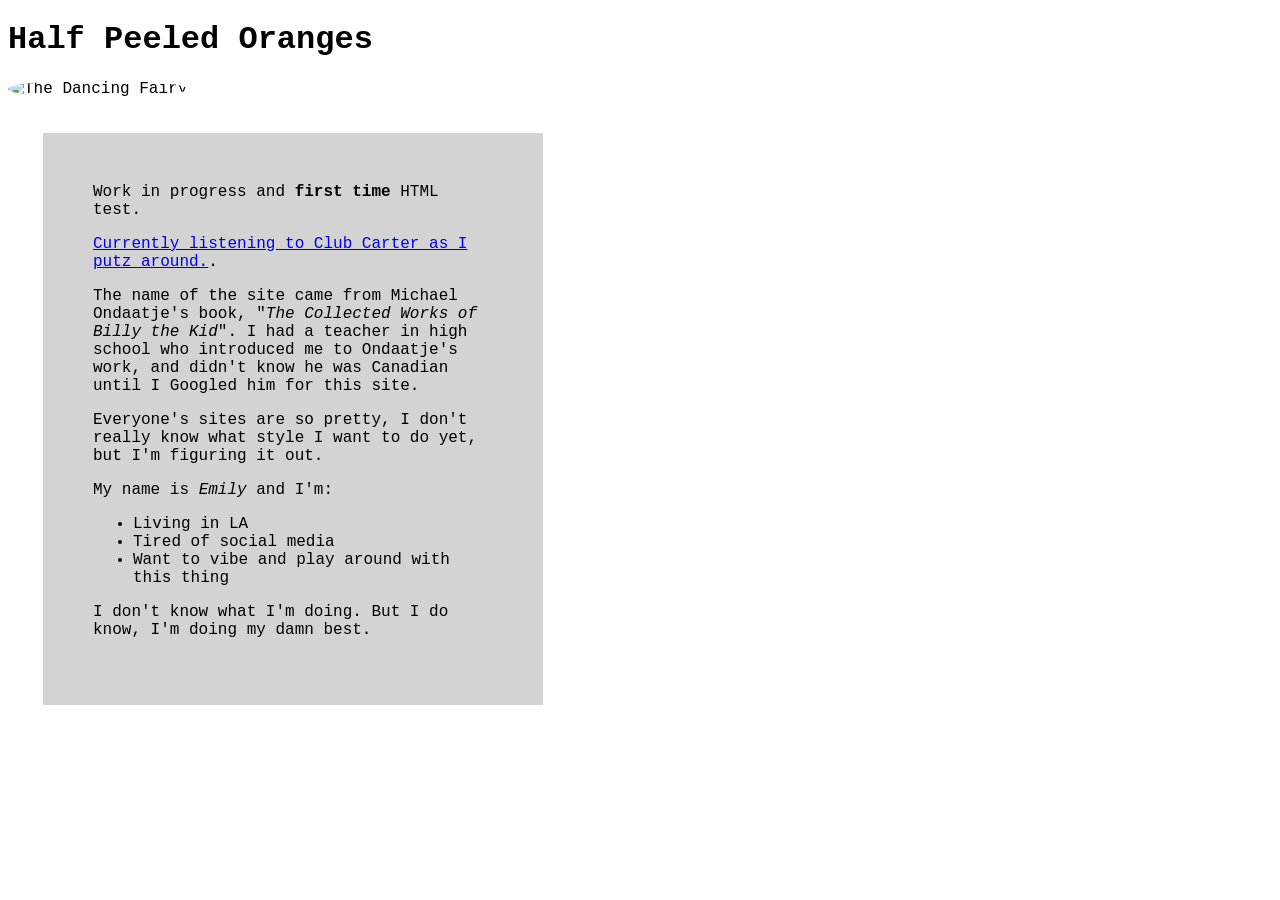
==== public/index.html @ fbb53bb4 "Add initial HTML structure for the site" ====
<!DOCTYPE html>
<html>
  <head>
    <meta charset="UTF-8">
    <meta name="viewport" content="width=device-width, initial-scale=1.0">
    <title>The web site of halfpeeledoranges</title>
    <link href="/style.css" rel="stylesheet" type="text/css" media="all">
    <style>

    img{
      border-radius: 50%
    }
div{
  background-color: lightgrey;
  width: 400px;
  border: 15px solid white;
  padding: 50px;
  margin: 20px;
}
</style>
  </head>
  <body>
    <h1>Half Peeled Oranges</h1>
    <img src="/thedancingfairies.jpg" alt="The Dancing Fairy" width="300" height="300">

  

    <div> Work in progress and <strong>first time</strong> HTML test. 
    
    <p> <a href="https://www.youtube.com/watch?v=nb8J-ChiJ0U"> Currently listening to Club Carter as I putz around.</a>.<p>

    <p>The name of the site came from Michael Ondaatje's book, "<em>The Collected Works of Billy the Kid</em>". I had a teacher in high school who introduced me to Ondaatje's work, and didn't know he was Canadian until I Googled him for this site.</p>

    <p>Everyone's sites are so pretty, I don't really know what style I want to do yet, but I'm figuring it out.</p>

    <p>My name is <em>Emily</em> and I'm:</p>

    <ul>
      <li>Living in LA</li>
      <li>Tired of social media</li>
      <li>Want to vibe and play around with this thing</li>
    </ul>

    <p>I don't know what I'm doing. But I do know, I'm doing my damn best.</div>
  </body>
</html>
---- style.css ----
body {
  background-image: url("flowersandstructures.jpg");
  background-repeat: repeat-x;
  background-position: right top;
  color: black;
  font-family: Courier;
}
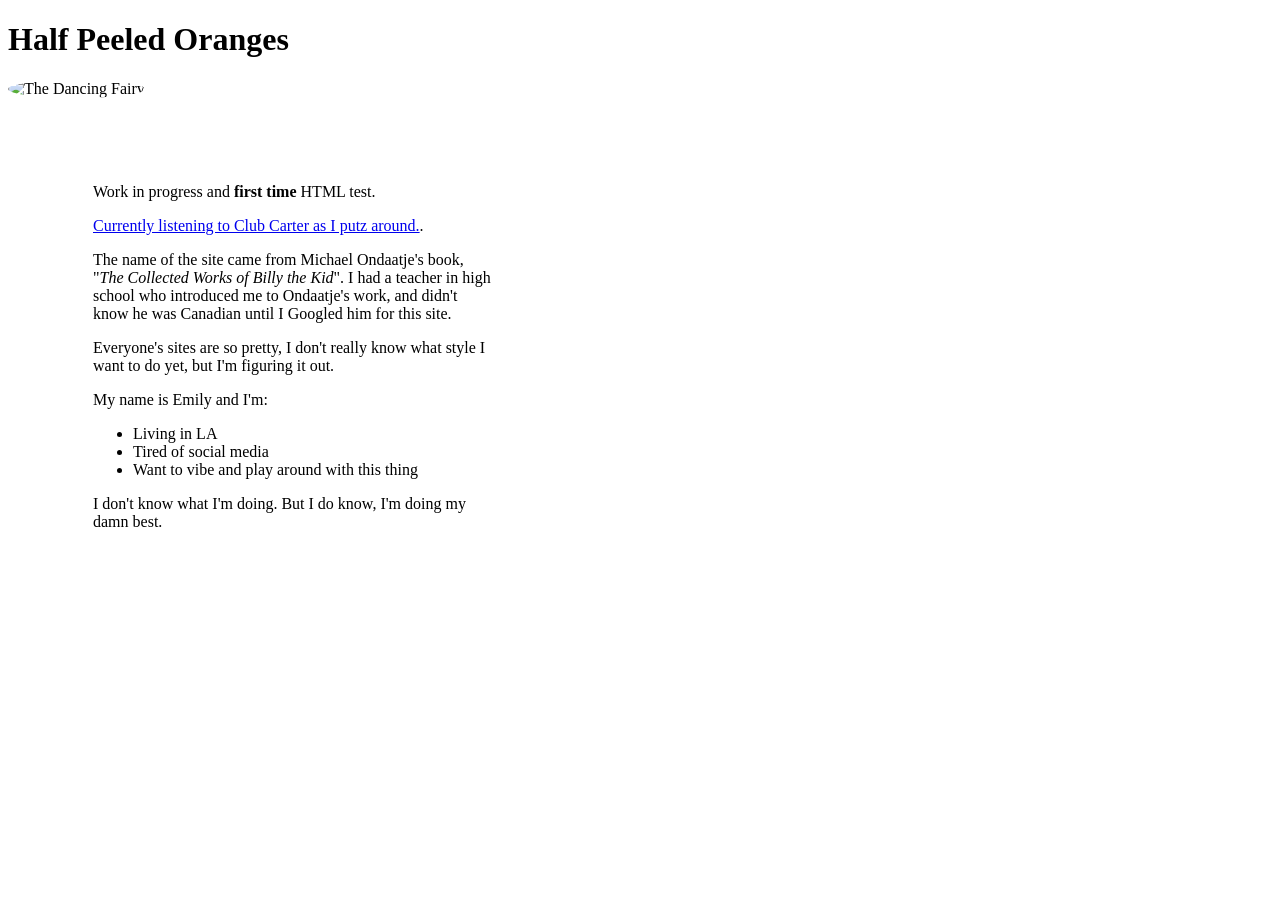
==== commit 58f68b3e: "git add ." ====
--- a/public/index.html
+++ b/public/index.html
@@ -11,9 +11,9 @@
       border-radius: 50%
     }
 div{
-  background-color: lightgrey;
+  background-color: rgb(247, 209, 160) solid;
   width: 400px;
-  border: 15px solid white;
+  border: 15px rgb(255, 255, 255) solid;
   padding: 50px;
   margin: 20px;
 }
@@ -23,7 +23,6 @@
     <h1>Half Peeled Oranges</h1>
     <img src="/thedancingfairies.jpg" alt="The Dancing Fairy" width="300" height="300">
 
-  
 
     <div> Work in progress and <strong>first time</strong> HTML test. 
     
@@ -33,7 +32,7 @@
 
     <p>Everyone's sites are so pretty, I don't really know what style I want to do yet, but I'm figuring it out.</p>
 
-    <p>My name is <em>Emily</em> and I'm:</p>
+    <p>My name is Emily and I'm:</p>
 
     <ul>
       <li>Living in LA</li>
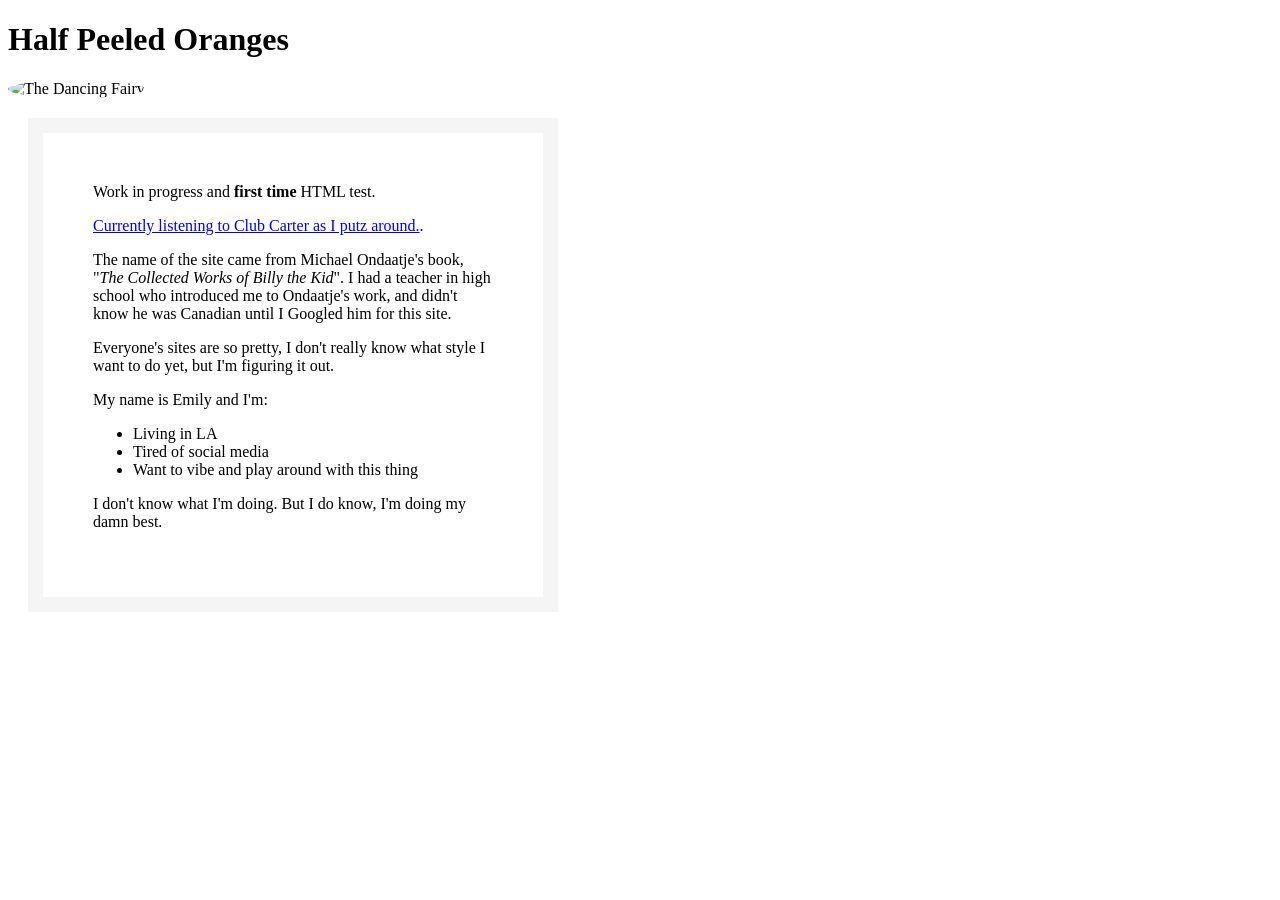
==== commit b29059cb: "git add ." ====
--- a/public/index.html
+++ b/public/index.html
@@ -11,9 +11,9 @@
       border-radius: 50%
     }
 div{
-  background-color: rgb(247, 209, 160) solid;
+  background-color: solid lightgoldenrodyellow;
   width: 400px;
-  border: 15px rgb(255, 255, 255) solid;
+  border: 15px solid whitesmoke;
   padding: 50px;
   margin: 20px;
 }
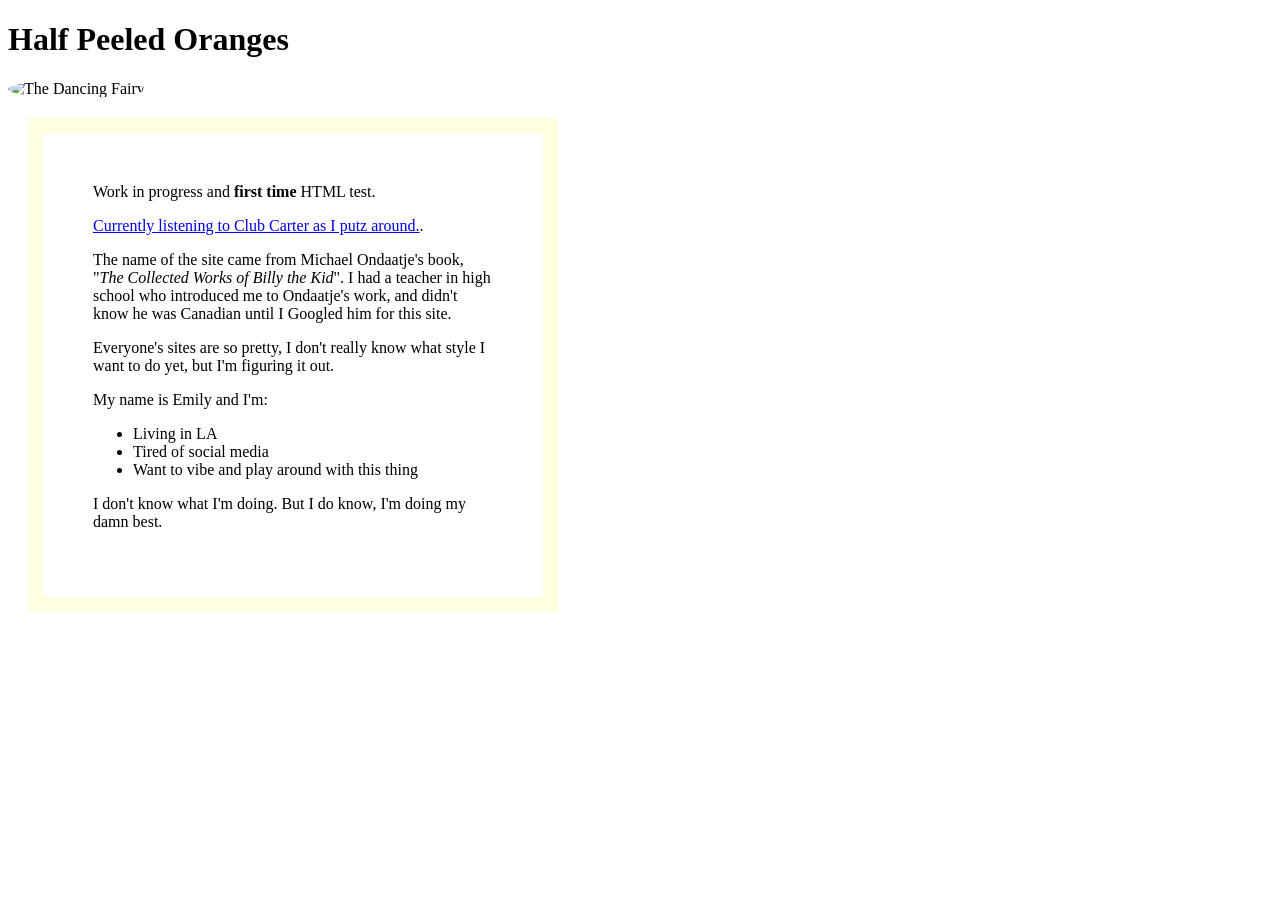
==== commit 335f6630: "git add ." ====
--- a/public/index.html
+++ b/public/index.html
@@ -11,9 +11,9 @@
       border-radius: 50%
     }
 div{
-  background-color: solid lightgoldenrodyellow;
+  background-color: solid white;
   width: 400px;
-  border: 15px solid whitesmoke;
+  border: 15px solid lightyellow;
   padding: 50px;
   margin: 20px;
 }
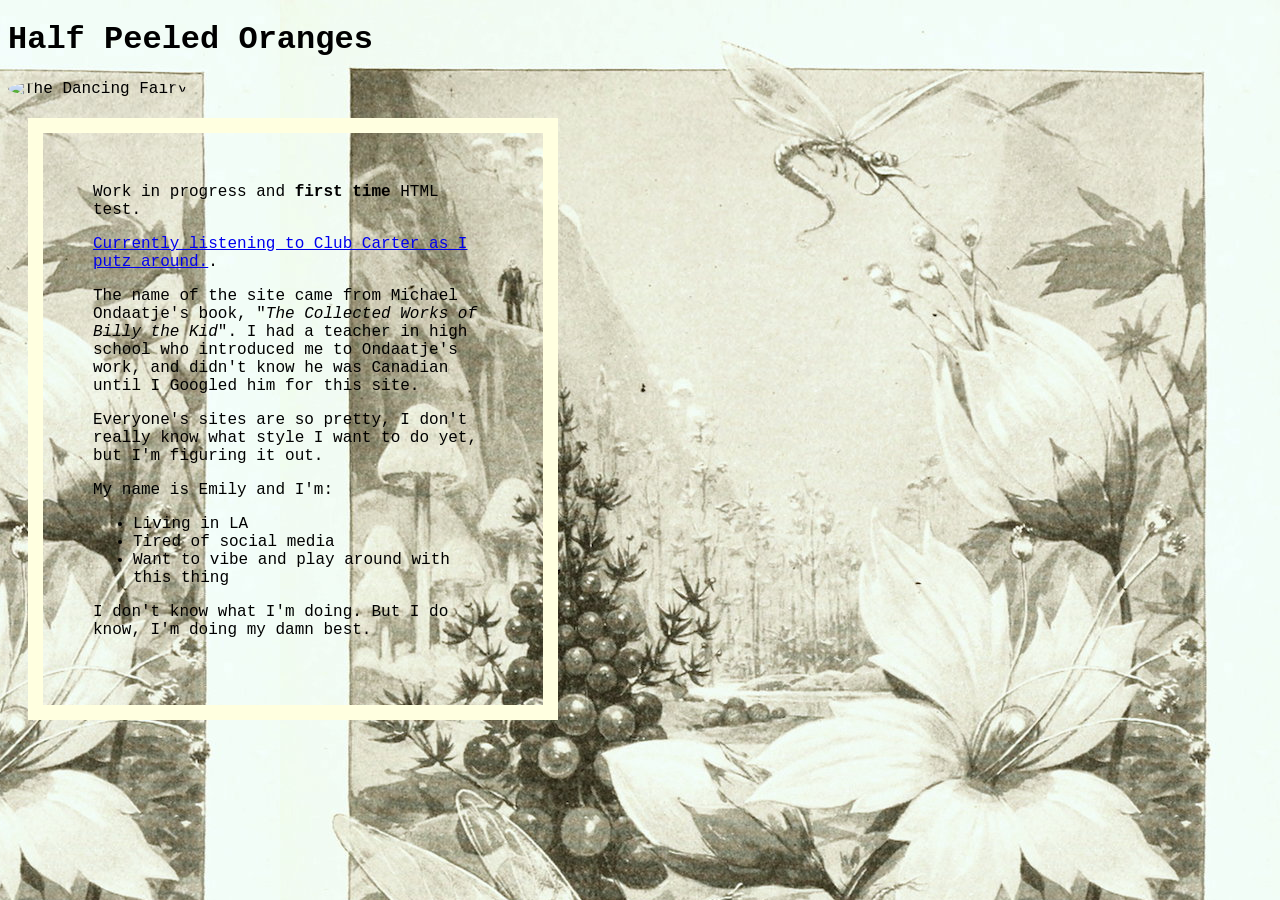
==== commit 754d4b76: "git add ." ====
--- a/public/index.html
+++ b/public/index.html
@@ -1,6 +1,32 @@
 <!DOCTYPE html>
 <html>
   <head>
+    <!-- CACHEBUSTING. https://petrapixel.neocities.org/coding/cachebusting -->
+<script>
+document.addEventListener("DOMContentLoaded", function () {
+
+    // Path to your CSS file (like usual), or empty ("") if you don't have one:
+    const CSS_FILE_PATH = "style.css"; 
+    
+    // Path to your JS file (like usual), or empty ("") if you don't have one:
+    const JS_FILE_PATH = "script.js"; 
+    
+    function loadScript(src) {
+      const script = document.createElement("script");
+      script.src = src + "?nocache=" + new Date().getTime();
+      script.async = true;
+      document.head.appendChild(script);
+    }
+    function loadCSS(href) {
+      const link = document.createElement("link");
+      link.rel = "stylesheet";
+      link.href = href + "?nocache=" + new Date().getTime();
+      document.head.appendChild(link);
+    }
+    if (JS_FILE_PATH) loadScript(JS_FILE_PATH);
+    if (CSS_FILE_PATH) loadCSS(CSS_FILE_PATH);
+});
+</script>
     <meta charset="UTF-8">
     <meta name="viewport" content="width=device-width, initial-scale=1.0">
     <title>The web site of halfpeeledoranges</title>
@@ -11,7 +37,7 @@
       border-radius: 50%
     }
 div{
-  background-color: solid white;
+  background-color: solid lightgrey;
   width: 400px;
   border: 15px solid lightyellow;
   padding: 50px;
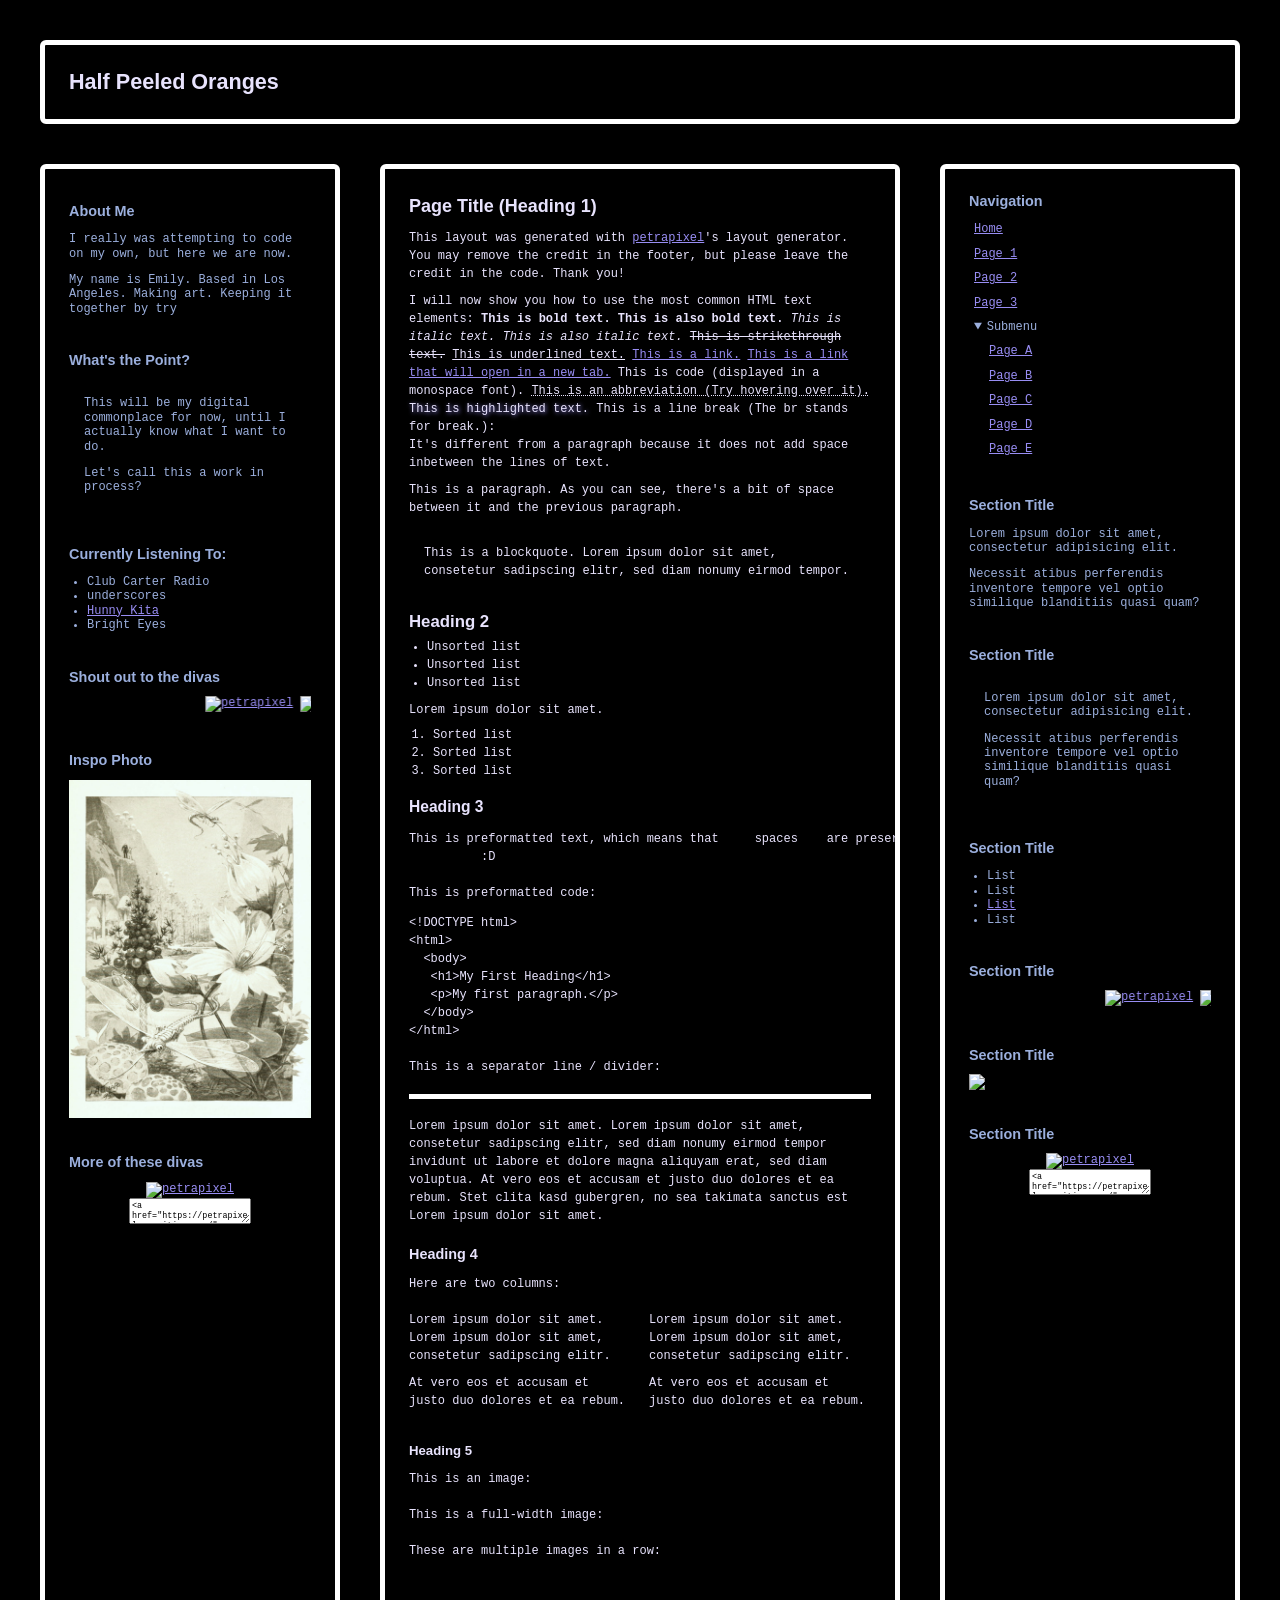
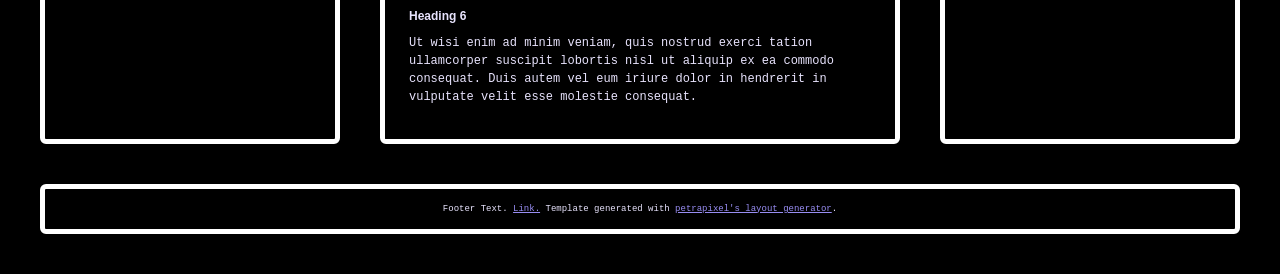
==== commit e4d4dbf2: "git add ." ====
--- a/public/index.html
+++ b/public/index.html
@@ -1,71 +1,306 @@
 <!DOCTYPE html>
-<html>
+<html lang="en">
   <head>
-    <!-- CACHEBUSTING. https://petrapixel.neocities.org/coding/cachebusting -->
-<script>
-document.addEventListener("DOMContentLoaded", function () {
-
-    // Path to your CSS file (like usual), or empty ("") if you don't have one:
-    const CSS_FILE_PATH = "style.css"; 
+
+    <!-- Change your site title: (It is shown in the tab) -->
+    <title>Half Peeled Oranges </title>
+
+    <!-- Change your site description: (It is shown in Google results) -->
+    <meta content="Half Peeled Oranges Website" name="Tired of the scroll and creating something new" />
+
+    <!-- Setting character encoding and viewport size. Do not remove. -->
+    <meta charset="UTF-8">
+    <meta name="viewport" content="width=device-width, initial-scale=1.0" />
+
+    <!-- FavIcon (small image in tab), change to any image you want: -->
+    <link href="thedancingfairies.jpg" rel="icon" type="image/x-icon" />
+
+    <!-- CSS: -->
+    <!-- You will have to change this to "../style.css" if this HTML file is in a subfolder, to "../../style.css" if this HTML file is in 2 subfolders, etc. -->
+    <link href="./style.css" rel="stylesheet" />
     
-    // Path to your JS file (like usual), or empty ("") if you don't have one:
-    const JS_FILE_PATH = "script.js"; 
-    
-    function loadScript(src) {
-      const script = document.createElement("script");
-      script.src = src + "?nocache=" + new Date().getTime();
-      script.async = true;
-      document.head.appendChild(script);
-    }
-    function loadCSS(href) {
-      const link = document.createElement("link");
-      link.rel = "stylesheet";
-      link.href = href + "?nocache=" + new Date().getTime();
-      document.head.appendChild(link);
-    }
-    if (JS_FILE_PATH) loadScript(JS_FILE_PATH);
-    if (CSS_FILE_PATH) loadCSS(CSS_FILE_PATH);
-});
-</script>
-    <meta charset="UTF-8">
-    <meta name="viewport" content="width=device-width, initial-scale=1.0">
-    <title>The web site of halfpeeledoranges</title>
-    <link href="/style.css" rel="stylesheet" type="text/css" media="all">
-    <style>
-
-    img{
-      border-radius: 50%
-    }
-div{
-  background-color: solid lightgrey;
-  width: 400px;
-  border: 15px solid lightyellow;
-  padding: 50px;
-  margin: 20px;
-}
-</style>
+
+    <script>
+      // Template generated with petrapixel's layout generator.
+      // (Please do not remove this credit.)
+      console.log("%cTemplate generated with petrapixel's layout generator: https://petrapixel.neocities.org/coding/layout-generator", "font-size: 14pt; color: #922a45; background: #ffd3ef");
+    </script>
   </head>
   <body>
-    <h1>Half Peeled Oranges</h1>
-    <img src="/thedancingfairies.jpg" alt="The Dancing Fairy" width="300" height="300">
-
-
-    <div> Work in progress and <strong>first time</strong> HTML test. 
-    
-    <p> <a href="https://www.youtube.com/watch?v=nb8J-ChiJ0U"> Currently listening to Club Carter as I putz around.</a>.<p>
-
-    <p>The name of the site came from Michael Ondaatje's book, "<em>The Collected Works of Billy the Kid</em>". I had a teacher in high school who introduced me to Ondaatje's work, and didn't know he was Canadian until I Googled him for this site.</p>
-
-    <p>Everyone's sites are so pretty, I don't really know what style I want to do yet, but I'm figuring it out.</p>
-
-    <p>My name is Emily and I'm:</p>
-
-    <ul>
-      <li>Living in LA</li>
-      <li>Tired of social media</li>
-      <li>Want to vibe and play around with this thing</li>
-    </ul>
-
-    <p>I don't know what I'm doing. But I do know, I'm doing my damn best.</div>
+    <!-- The next line is a skip-to-content link for keyboard users. Do not remove it! -->
+    <a href="#content" id="skip-to-content-link">Skip to content</a>
+
+    <div class="layout">
+  
+      <!-- =============================================== -->
+      <!-- HEADER -->
+      <!-- =============================================== -->
+
+      <header>
+
+        <div class="header-content">
+	        <div class="header-title">Half Peeled Oranges</div>
+	        
+        	
+        </div>
+      </header>
+
+	  
+        
+      <!-- =============================================== -->
+      <!-- LEFT SIDEBAR -->
+      <!-- =============================================== -->
+
+      <aside class="left-sidebar">
+	  
+        
+        <div class="sidebar-section">
+          <div class="sidebar-title">About Me</div>
+          <p>I really was attempting to code on my own, but here we are now. </p>
+          <p>My name is Emily. Based in Los Angeles. Making art. Keeping it together by try</p>
+        </div>
+        
+        <div class="sidebar-section">
+          <div class="sidebar-title">What's the Point?</div>
+          <blockquote>
+            <p>This will be my digital commonplace for now, until I actually know what I want to do.</p>
+            <p>Let's call this a work in process?</p>
+          </blockquote>
+        </div>
+        
+        <div class="sidebar-section">
+          <div class="sidebar-title">Currently Listening To:</div>
+          <ul>
+            <li>Club Carter Radio</li>
+            <li>underscores</li>
+            <li><a href="/">Hunny Kita</a></li>
+            <li>Bright Eyes</li>
+          </ul>
+        </div>
+        
+        <div class="sidebar-section">
+          <div class="sidebar-title">Shout out to the divas</div>
+          <marquee>
+          	<a href="https://petrapixel.neocities.org/" target="_blank"><img src="https://cdn.jsdelivr.net/gh/petracoding/petrapixel.neocities.org@latest/public/img/linkback.gif" alt="petrapixel"></a>
+          	<a href="https://petrapixel.neocities.org/" target="_blank"><img src="https://cdn.jsdelivr.net/gh/petracoding/petrapixel.neocities.org@latest/public/img/linkback.gif" alt="petrapixel"></a>
+          	<a href="https://petrapixel.neocities.org/" target="_blank"><img src="https://cdn.jsdelivr.net/gh/petracoding/petrapixel.neocities.org@latest/public/img/linkback.gif" alt="petrapixel"></a>
+          	<a href="https://petrapixel.neocities.org/" target="_blank"><img src="https://cdn.jsdelivr.net/gh/petracoding/petrapixel.neocities.org@latest/public/img/linkback.gif" alt="petrapixel"></a>
+          </marquee>
+        </div>
+        
+        <div class="sidebar-section">
+          <div class="sidebar-title">Inspo Photo</div>
+          <img class="full-width-image" src="flowersandstructures.jpg">
+        </div>
+        
+        <div class="sidebar-section">
+          <div class="sidebar-title">More of these divas</div>
+          <div class="site-button">
+          	<a href="https://petrapixel.neocities.org/" target="_blank"><img src="https://cdn.jsdelivr.net/gh/petracoding/petrapixel.neocities.org@latest/public/img/linkback.gif" alt="petrapixel"></a>
+        	<textarea><a href="https://petrapixel.neocities.org/" target="_blank"><img src="https://cdn.jsdelivr.net/gh/petracoding/petrapixel.neocities.org@latest/public/img/linkback.gif" alt="petrapixel"></a></textarea>
+          </div>
+        </div>
+      </aside>
+	
+	  
+      <!-- =============================================== -->
+      <!-- RIGHT SIDEBAR -->
+      <!-- =============================================== -->
+
+      <aside class="right-sidebar">
+	  
+        
+        <!-- NAVIGATION -->
+        <nav>
+          <div class="sidebar-title">Navigation</div>
+          <ul>
+            <li><a href="/">Home</a></li>
+            <li><a href="/page1">Page 1</a></li>
+            <li><a href="/page2">Page 2</a></li>
+            <li><a href="/page3">Page 3</a></li>
+        	<li>
+        	
+              	<details open="open">
+                <summary>Submenu</summary>
+                <ul>
+                  <li><a href="/page-a">Page A</a></li>
+                  <li><a href="/page-b">Page B</a></li>
+                  <li><a href="/page-c">Page C</a></li>
+                  <li><a href="/page-d">Page D</a></li>
+                  <li><a href="/page-e">Page E</a></li>
+                </ul>
+                </details>
+            </li>
+          </ul>
+        </nav>
+        
+        <div class="sidebar-section">
+          <div class="sidebar-title">Section Title</div>
+          <p>Lorem ipsum dolor sit amet, consectetur adipisicing elit.</p>
+          <p>Necessit atibus perferendis inventore tempore vel optio similique blanditiis quasi quam?</p>
+        </div>
+        
+        <div class="sidebar-section">
+          <div class="sidebar-title">Section Title</div>
+          <blockquote>
+            <p>Lorem ipsum dolor sit amet, consectetur adipisicing elit.</p>
+            <p>Necessit atibus perferendis inventore tempore vel optio similique blanditiis quasi quam?</p>
+          </blockquote>
+        </div>
+        
+        <div class="sidebar-section">
+          <div class="sidebar-title">Section Title</div>
+          <ul>
+            <li>List</li>
+            <li>List</li>
+            <li><a href="/">List</a></li>
+            <li>List</li>
+          </ul>
+        </div>
+        
+        <div class="sidebar-section">
+          <div class="sidebar-title">Section Title</div>
+          <marquee>
+          	<a href="https://petrapixel.neocities.org/" target="_blank"><img src="https://cdn.jsdelivr.net/gh/petracoding/petrapixel.neocities.org@latest/public/img/linkback.gif" alt="petrapixel"></a>
+          	<a href="https://petrapixel.neocities.org/" target="_blank"><img src="https://cdn.jsdelivr.net/gh/petracoding/petrapixel.neocities.org@latest/public/img/linkback.gif" alt="petrapixel"></a>
+          	<a href="https://petrapixel.neocities.org/" target="_blank"><img src="https://cdn.jsdelivr.net/gh/petracoding/petrapixel.neocities.org@latest/public/img/linkback.gif" alt="petrapixel"></a>
+          	<a href="https://petrapixel.neocities.org/" target="_blank"><img src="https://cdn.jsdelivr.net/gh/petracoding/petrapixel.neocities.org@latest/public/img/linkback.gif" alt="petrapixel"></a>
+          </marquee>
+        </div>
+        
+        <div class="sidebar-section">
+          <div class="sidebar-title">Section Title</div>
+          <img class="full-width-image" src="https://picsum.photos/id/37/1000/400">
+        </div>
+        
+        <div class="sidebar-section">
+          <div class="sidebar-title">Section Title</div>
+          <div class="site-button">
+          	<a href="https://petrapixel.neocities.org/" target="_blank"><img src="https://cdn.jsdelivr.net/gh/petracoding/petrapixel.neocities.org@latest/public/img/linkback.gif" alt="petrapixel"></a>
+        	<textarea><a href="https://petrapixel.neocities.org/" target="_blank"><img src="https://cdn.jsdelivr.net/gh/petracoding/petrapixel.neocities.org@latest/public/img/linkback.gif" alt="petrapixel"></a></textarea>
+          </div>
+        </div>
+      </aside>
+      
+  
+      <main id="content"> <!-- Do NOT remove the ID here -->
+
+        
+
+        <!-- =============================================== -->
+        <!-- MAIN CONTENT -->
+        <!-- =============================================== -->
+
+
+        <section>
+
+          <h1>Page Title (Heading 1)</h1>
+          <p>This layout was generated with <a href="https://petrapixel.neocities.org/" target="_blank">petrapixel</a>'s layout generator. You may remove the credit in the footer, but please leave the credit in the code. Thank you!</p>
+          <p>
+            I will now show you how to use the most common HTML text elements:
+            <b>This is bold text.</b> 
+            <strong>This is also bold text.</strong> 
+            <i>This is italic text.</i> 
+            <em>This is also italic text.</em> 
+            <strike>This is strikethrough text.</strike> 
+            <u>This is underlined text.</u> 
+            <a href="https://petrapixel.neocities.org/">This is a link.</a> 
+            <a href="https://petrapixel.neocities.org/" target="_blank">This is a link that will open in a new tab.</a> 
+            <code>This is code (displayed in a monospace font).</code>
+            <abbr title="Example.">This is an abbreviation (Try hovering over it).</abbr>
+            <mark>This is highlighted text.</mark>
+            This is a line break (The br stands for break.): <br />It's different from a paragraph because it does not add space inbetween the lines of text.
+          </p>
+          <p>This is a paragraph. As you can see, there's a bit of space between it and the previous paragraph.</p>
+
+          <blockquote>This is a blockquote. Lorem ipsum dolor sit amet, consetetur sadipscing elitr, sed diam nonumy eirmod tempor.</blockquote>
+
+          <h2>Heading 2</h2>
+          <ul>
+            <li>Unsorted list</li>
+            <li>Unsorted list</li>
+            <li>Unsorted list</li>
+          </ul>
+
+          <p>Lorem ipsum dolor sit amet.</p>
+
+          <ol>
+            <li>Sorted list</li>
+            <li>Sorted list</li>
+            <li>Sorted list</li>
+          </ol>
+
+          <h3>Heading 3</h3>
+          <pre>This is preformatted text, which means that     spaces    are preserved:
+          :D</pre>
+
+          <p>This is preformatted code:</p>
+          <pre><code>&lt;!DOCTYPE html&gt;
+&lt;html&gt;
+  &lt;body&gt;
+   &lt;h1&gt;My First Heading&lt;/h1&gt;
+   &lt;p&gt;My first paragraph.&lt;/p&gt;
+  &lt;/body&gt;
+&lt;/html&gt;</code></pre>
+
+          <p>This is a separator line / divider:</p>
+          <hr /> <!-- hr = horizontal rule -->
+
+          <p>
+            Lorem ipsum dolor sit amet. Lorem ipsum dolor sit amet, consetetur sadipscing elitr, sed diam nonumy eirmod tempor invidunt ut labore et dolore magna aliquyam erat, sed diam voluptua. At
+            vero eos et accusam et justo duo dolores et ea rebum. Stet clita kasd gubergren, no sea takimata sanctus est Lorem ipsum dolor sit amet.
+          </p>
+
+          <h4>Heading 4</h4>
+
+          <p>Here are two columns:</p>
+          <div class="two-columns">
+	          <div>
+	          	<p>Lorem ipsum dolor sit amet. Lorem ipsum dolor sit amet, consetetur sadipscing elitr.</p>
+	          	<p>At
+            vero eos et accusam et justo duo dolores et ea rebum.</p>
+	          </div>
+	          <div>
+	          	<p>Lorem ipsum dolor sit amet. Lorem ipsum dolor sit amet, consetetur sadipscing elitr.</p>
+	          	<p>At
+            vero eos et accusam et justo duo dolores et ea rebum.</p>
+	          </div>
+          </div>
+
+          <h5>Heading 5</h5>
+
+          <p>This is an image:</p>
+          <img class="image" alt="" src="https://picsum.photos/id/37/200/100" />
+
+          <p>This is a full-width image:</p>
+          <img class="full-width-image" alt="" src="https://picsum.photos/id/37/1000/400" />
+
+          <p>These are multiple images in a row:</p>
+          <div class="images">
+            <img alt="" src="https://picsum.photos/id/37/1000/400" />
+            <img alt="" src="https://picsum.photos/id/37/1000/400" />
+            <img alt="" src="https://picsum.photos/id/37/1000/400" />
+          </div>
+
+          <h6>Heading 6</h6>
+          <p>Ut wisi enim ad minim veniam, quis nostrud exerci tation ullamcorper suscipit lobortis nisl ut aliquip ex ea commodo consequat. Duis autem vel eum iriure dolor in hendrerit in vulputate velit esse molestie consequat.</p>
+
+        </section>
+      </main>
+
+
+      <!-- =============================================== -->
+      <!-- FOOTER -->
+      <!-- =============================================== -->
+
+      <footer>
+            <div>Footer Text. <a href="/">Link.</a> Template generated with <a href="https://petrapixel.neocities.org/coding/layout-generator.html">petrapixel's layout generator</a>.</div>
+      </footer>
+  
+    <!-- Closing .layout: -->
+    </div>
+
+
+    <!-- Add any additional Javascript code (<script></script>) here. -->
   </body>
 </html>
--- a/public/style.css
+++ b/public/style.css
@@ -0,0 +1,530 @@
+
+  
+/* -------------------------------------------------------- */
+/* VARIABLES */
+/* -------------------------------------------------------- */
+
+/* Variables are used like this: var(--text-color) */
+:root {
+  /* Background Colors: */
+  --background-color: #000000;
+  --content-background-color: #000000;
+  --sidebar-background-color: #000000;
+
+  /* Text Colors: */
+  --text-color: #e8e3fd;
+  --sidebar-text-color: #9bafdd;
+  --link-color: #988df3;
+  --link-color-hover: #9e48ec;
+
+  /* Text: */
+  --font: Lucida Console, monospace;
+  --heading-font: Verdana, sans-serif;
+  --font-size: 12px;
+
+  /* Other Settings: */
+  --margin: 40px;
+  --padding: 24px;
+  --border: 5px solid #ffffff;
+  --round-borders: 6px;
+  --sidebar-width: 300px;
+}
+
+/* -------------------------------------------------------- */
+/* BASICS */
+/* -------------------------------------------------------- */
+
+* {
+  box-sizing: border-box;
+}
+
+body {
+  display: flex;
+  align-items: flex-start;
+  justify-content: center;
+  min-height: 100vh;
+  font-size: var(--font-size);
+  margin: 0;
+  padding: var(--margin);
+  color: var(--text-color);
+  font-family: var(--font);
+  line-height: 1.2;
+  background: var(--background-color);
+  background-image: url("https://sadhost.neocities.org/images/tiles/stars5.gif");
+  
+}
+
+::selection {
+  /* (Text highlighted by the user) */
+  background: rgba(0, 0, 0, 0.2);
+}
+
+mark {
+  /* Text highlighted by using the <mark> element */
+  text-shadow: 1px 1px 4px var(--link-color);
+  background-color: inherit;
+  color: var(--text-color);
+}
+
+/* Links: */
+a {
+  text-decoration: underline;
+}
+
+a,
+a:visited {
+  color: var(--link-color);
+}
+
+a:hover,
+a:focus {
+  color: var(--link-color-hover);
+  text-decoration: none;
+}
+
+/* -------------------------------------------------------- */
+/* LAYOUT */
+/* -------------------------------------------------------- */
+
+.layout {
+  width: 100%;
+  display: grid;
+  grid-gap: var(--margin);
+  grid-template: "header header header" auto "leftSidebar main rightSidebar" auto "footer footer footer" auto / var(--sidebar-width) auto var(--sidebar-width);
+  /* Confused by the grid? Check out my tutorial: https://petrapixel.neocities.org/coding/positioning-tutorial#grid */
+}
+
+main {
+  grid-area: main;
+  overflow-y: auto;
+  padding: var(--padding);
+  background: var(--content-background-color);
+  border: var(--border);
+  border-radius: var(--round-borders);
+}
+
+/* -------------------------------------------------------- */
+/* HEADER */
+/* -------------------------------------------------------- */
+
+header {
+  grid-area: header;
+  font-size: 1.2em;
+  border: var(--border);
+  border-radius: var(--round-borders);
+  background: var(--content-background-color);
+}
+
+.header-content {
+  padding: var(--padding);
+}
+
+.header-title {
+  font-family: var(--heading-font);
+  font-size: 1.5em;
+  font-weight: bold;
+}
+
+.header-image img {
+  width: 100%;
+  height: auto;
+}
+
+/* -------------------------------------------------------- */
+/* SIDEBARS */
+/* -------------------------------------------------------- */
+
+aside {
+  grid-area: aside;
+  border: var(--border);
+  border-radius: var(--round-borders);
+  overflow: hidden;
+  background: var(--sidebar-background-color);
+  padding: var(--padding);
+  color: var(--sidebar-text-color);
+}
+
+.left-sidebar {
+  grid-area: leftSidebar;
+}
+
+.right-sidebar {
+  grid-area: rightSidebar;
+}
+
+.sidebar-title {
+  font-weight: bold;
+  font-size: 1.2em;
+  font-family: var(--heading-font);
+}
+
+.sidebar-section:not(:last-child) {
+  margin-bottom: 3em;
+}
+
+.sidebar-section ul,
+.sidebar-section ol {
+  padding-left: 1.5em;
+}
+
+.sidebar-section > *:not(p):not(ul):not(ol):not(blockquote) {
+  margin-top: 10px;
+}
+
+/* Sidebar Blockquote: */
+
+.sidebar-section blockquote {
+  background: rgba(0, 0, 0, 0.1);
+  padding: 15px;
+  margin: 1em 0;
+  border-radius: 10px;
+  overflow: hidden;
+}
+
+.sidebar-section blockquote > *:first-child {
+  margin-top: 0;
+}
+
+.sidebar-section blockquote > *:last-child {
+  margin-bottom: 0;
+}
+
+/* Site Button: */
+
+.site-button {
+  display: flex;
+  flex-direction: column;
+  align-items: center;
+}
+
+.site-button textarea {
+  font-family: monospace;
+  font-size: 0.7em;
+}
+
+/* -------------------------------------------------------- */
+/* FOOTER */
+/* -------------------------------------------------------- */
+
+footer {
+  grid-area: footer;
+  border: var(--border);
+  border-radius: var(--round-borders);
+  overflow: hidden;
+  font-size: 0.75em;
+  padding: 15px;
+  background: var(--content-background-color);
+  display: flex;
+  justify-content: center;
+}
+
+footer a,
+footer a:visited {
+  color: var(--link-color);
+}
+
+footer a:hover,
+footer a:focus {
+  color: var(--link-color-hover);
+}
+
+/* -------------------------------------------------------- */
+/* NAVIGATION */
+/* -------------------------------------------------------- */
+
+nav {
+  margin-bottom: 3em;
+}
+
+nav .sidebar-title {
+  margin-bottom: 0.5em;
+}
+
+nav ul {
+  margin: 0 -5px;
+  padding: 0;
+  list-style: none;
+  user-select: none;
+}
+
+nav ul li {
+  margin-bottom: 0;
+}
+
+nav > ul li > a,
+nav > ul li > strong {
+  display: inline-block;
+}
+
+nav > ul li > a,
+nav > ul li > details summary,
+nav > ul li > strong {
+  padding: 5px 10px;
+}
+
+nav > ul li > a.active,
+nav > ul li > details.active summary {
+  font-weight: bold;
+}
+
+nav ul summary {
+  cursor: pointer;
+}
+
+nav ul ul li > a {
+  padding-left: 30px;
+}
+
+
+
+/* -------------------------------------------------------- */
+/* CONTENT */
+/* -------------------------------------------------------- */
+
+main {
+  line-height: 1.5;
+}
+
+main a,
+main a:visited {
+  color: var(--link-color);
+}
+
+main a:hover,
+main a:focus {
+  color: var(--link-color-hover);
+  text-decoration-style: wavy;
+}
+
+main p,
+main .image,
+main .full-width-image,
+main .two-columns {
+  margin: 0.75em 0;
+}
+
+main ol,
+main ul {
+  margin: 0.5em 0;
+  padding-left: 1.5em;
+}
+
+main ol li,
+main ul li {
+  margin-bottom: 0.2em;
+  line-height: 1.3;
+}
+
+main ol {
+  padding-left: 2em;
+}
+
+main blockquote {
+  background: rgba(0, 0, 0, 0.1);
+  padding: 15px;
+  margin: 1em 0;
+  border-radius: 10px;
+}
+
+main pre {
+  margin: 1em 0 1.5em;
+}
+
+main code {
+  text-transform: none;
+}
+
+main center {
+  margin: 1em 0;
+  padding: 0 1em;
+}
+
+main hr {
+  border: 0;
+  border-top: var(--border);
+  margin: 1.5em 0;
+}
+
+/* HEADINGS: */
+
+main h1,
+main h2,
+main h3,
+main h4,
+main h5,
+main h6 {
+  font-family: var(--heading-font);
+  margin-bottom: 0;
+  line-height: 1.5;
+}
+
+main h1:first-child,
+main h2:first-child,
+main h3:first-child,
+main h4:first-child,
+main h5:first-child,
+main h6:first-child {
+  margin-top: 0;
+}
+
+main h1 {
+  font-size: 1.5em;
+}
+
+main h2 {
+  font-size: 1.4em;
+}
+
+main h3 {
+  font-size: 1.3em;
+}
+
+main h4 {
+  font-size: 1.2em;
+}
+
+main h5 {
+  font-size: 1.1em;
+}
+
+main h6 {
+  font-size: 1em;
+}
+
+/* COLUMNS: */
+
+.two-columns {
+  display: flex;
+}
+
+.two-columns > * {
+  flex: 1 1 0;
+  margin: 0;
+}
+
+.two-columns > *:first-child {
+  padding-right: 0.75em;
+}
+
+.two-columns > *:last-child {
+  padding-left: 0.75em;
+}
+
+/* -------------------------------------------------------- */
+/* CONTENT IMAGES */
+/* -------------------------------------------------------- */
+
+.image {
+  display: block;
+  width: auto;
+  height: auto;
+  max-width: 100%;
+}
+
+.full-width-image {
+  display: block;
+  width: 100%;
+  height: auto;
+}
+
+.images {
+  display: flex;
+  width: calc(100% + 5px + 5px);
+  margin-left: -5px;
+  margin-right: -5px;
+}
+
+.images img {
+  width: 100%;
+  height: auto;
+  padding: 5px;
+  margin: 0;
+  overflow: hidden;
+}
+
+/* -------------------------------------------------------- */
+/* ACCESSIBILITY */
+/* -------------------------------------------------------- */
+
+/* please do not remove this. */
+
+#skip-to-content-link {
+  position: fixed;
+  top: 0;
+  left: 0;
+  display: inline-block;
+  padding: 0.375rem 0.75rem;
+  line-height: 1;
+  font-size: 1.25rem;
+  background-color: var(--content-background-color);
+  color: var(--text-color);
+  transform: translateY(-3rem);
+  transition: transform 0.1s ease-in;
+  z-index: 99999999999;
+}
+
+#skip-to-content-link:focus,
+#skip-to-content-link:focus-within {
+  transform: translateY(0);
+}
+
+/* -------------------------------------------------------- */
+/* MOBILE RESPONSIVE */
+/* -------------------------------------------------------- */
+
+/* CSS Code for devices < 800px */
+@media (max-width: 800px) {
+  body {
+    font-size: 14px;
+  }
+
+  .layout {
+    width: 100%;
+    grid-template: "header" auto  "rightSidebar" auto "main" auto "footer" auto / 1fr;
+    /* Confused by the grid? Check out my tutorial: https://petrapixel.neocities.org/coding/positioning-tutorial#grid */
+  }
+
+  .left-sidebar { 
+    display: none;
+  }
+  
+
+  aside {
+    border-bottom: 1px solid;
+    padding: 9px;
+    font-size: 0.9em;
+  }
+
+  
+  nav {
+    padding: 0;
+  }
+
+  nav > ul {
+    padding-top: 0.5em;
+  }
+
+  nav > ul li > a,
+  nav > ul li > details summary,
+  nav > ul li > strong {
+    padding: 0.5em;
+  }
+
+  main {
+    max-height: none;
+    padding: 15px;
+  }
+
+  .images {
+    flex-wrap: wrap;
+  }
+
+  .images img {
+    width: 100%;
+  }
+
+  #skip-to-content-link {
+    font-size: 1rem;
+  }
+}
+
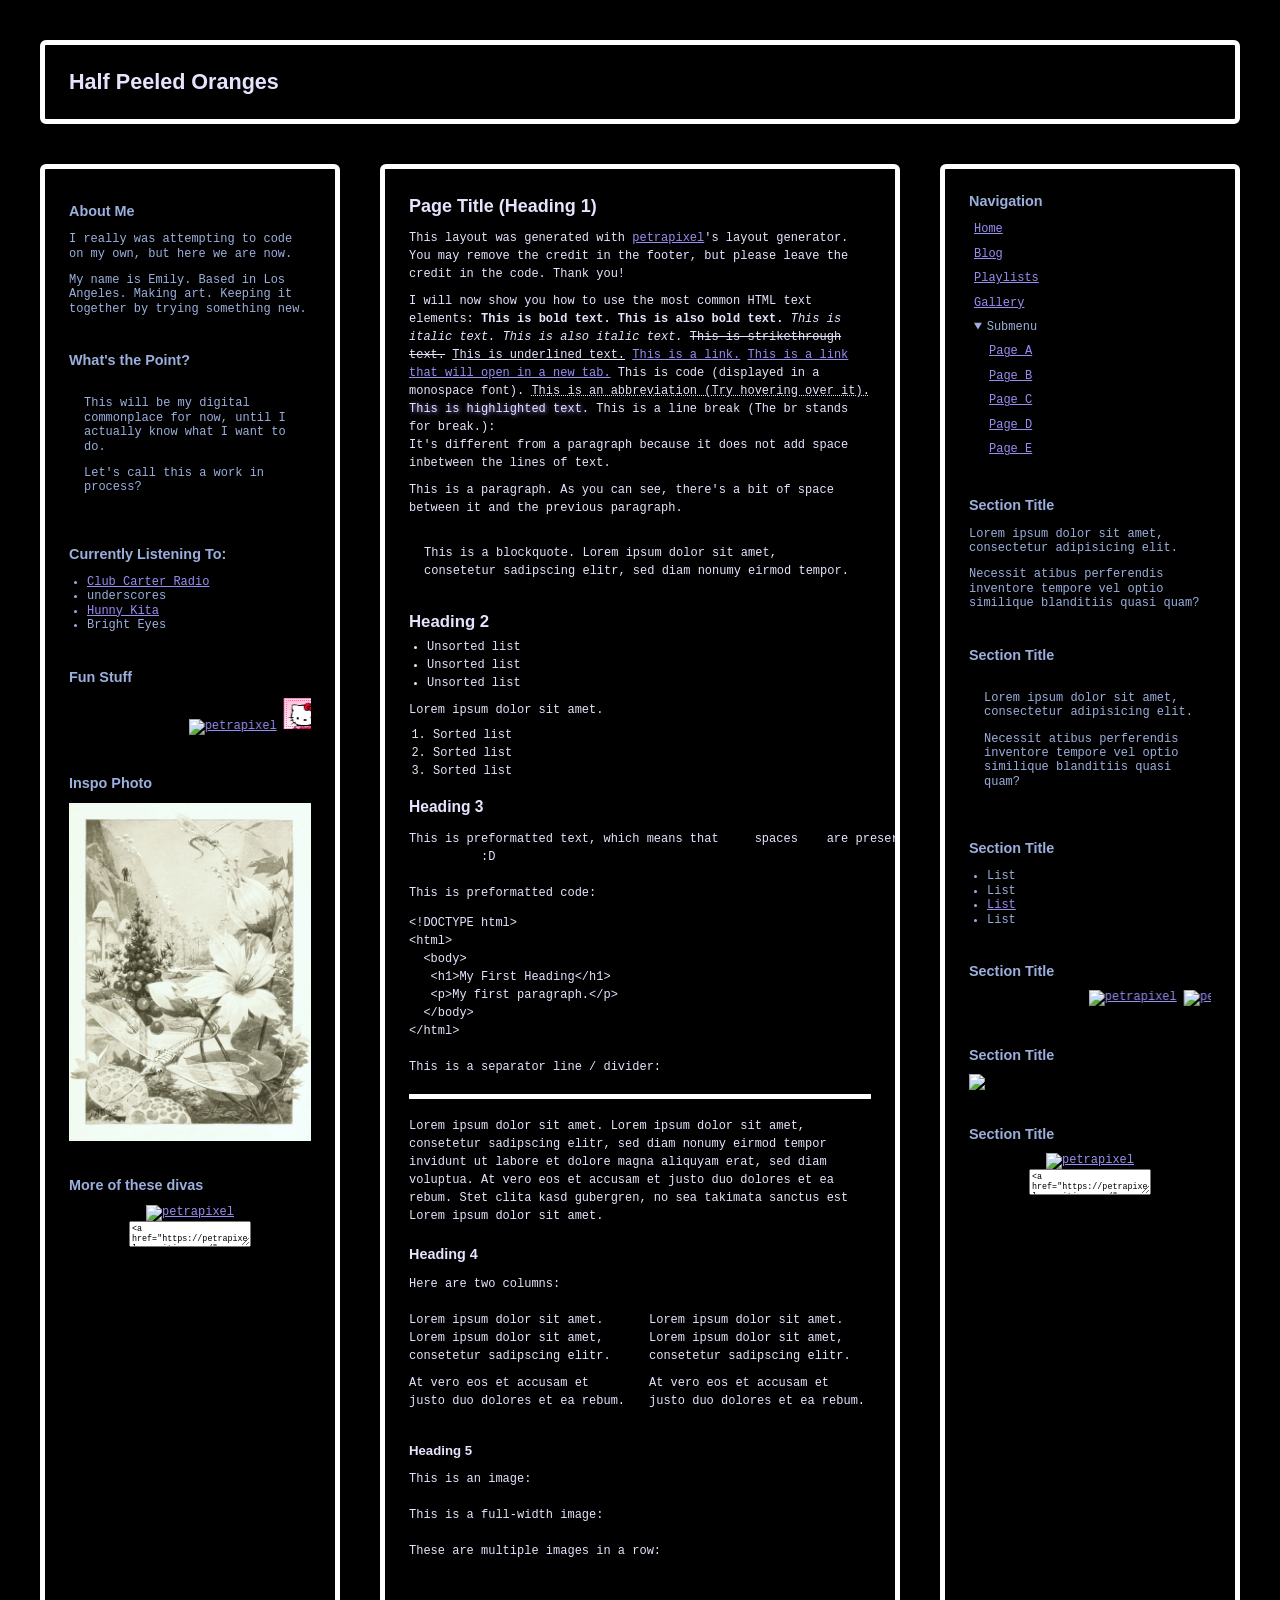
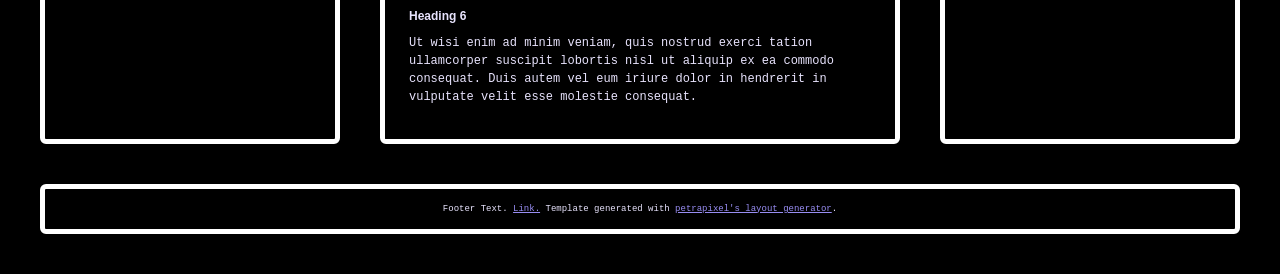
==== commit 7006b3b2: "git add ." ====
--- a/public/index.html
+++ b/public/index.html
@@ -57,7 +57,7 @@
         <div class="sidebar-section">
           <div class="sidebar-title">About Me</div>
           <p>I really was attempting to code on my own, but here we are now. </p>
-          <p>My name is Emily. Based in Los Angeles. Making art. Keeping it together by try</p>
+          <p>My name is Emily. Based in Los Angeles. Making art. Keeping it together by trying something new.</p>
         </div>
         
         <div class="sidebar-section">
@@ -71,20 +71,20 @@
         <div class="sidebar-section">
           <div class="sidebar-title">Currently Listening To:</div>
           <ul>
-            <li>Club Carter Radio</li>
+            <li> <a href="https://www.youtube.com/watch?v=cbCMd-cqcz0&t=1142s" target="_blank">Club Carter Radio</a> </li>
             <li>underscores</li>
-            <li><a href="/">Hunny Kita</a></li>
+            <li><a href="https://www.instagram.com/hunnykita/" target="_blank">Hunny Kita</a></li>
             <li>Bright Eyes</li>
           </ul>
         </div>
         
         <div class="sidebar-section">
-          <div class="sidebar-title">Shout out to the divas</div>
+          <div class="sidebar-title">Fun Stuff</div>
           <marquee>
           	<a href="https://petrapixel.neocities.org/" target="_blank"><img src="https://cdn.jsdelivr.net/gh/petracoding/petrapixel.neocities.org@latest/public/img/linkback.gif" alt="petrapixel"></a>
-          	<a href="https://petrapixel.neocities.org/" target="_blank"><img src="https://cdn.jsdelivr.net/gh/petracoding/petrapixel.neocities.org@latest/public/img/linkback.gif" alt="petrapixel"></a>
-          	<a href="https://petrapixel.neocities.org/" target="_blank"><img src="https://cdn.jsdelivr.net/gh/petracoding/petrapixel.neocities.org@latest/public/img/linkback.gif" alt="petrapixel"></a>
-          	<a href="https://petrapixel.neocities.org/" target="_blank"><img src="https://cdn.jsdelivr.net/gh/petracoding/petrapixel.neocities.org@latest/public/img/linkback.gif" alt="petrapixel"></a>
+          	<a href="https://petrapixel.neocities.org/" target="_blank"><img src="hello-kitty.gif" alt="hellokitty"></a>
+          	<a href="https://petrapixel.neocities.org/" target="_blank"><img src="corporateinvasion.gif" alt="corporateinvasion"></a>
+          	<a href="https://petrapixel.neocities.org/" target="_blank"><img src="made-by-a-human.png" alt="madebyahuman"></a>
           </marquee>
         </div>
         
@@ -115,9 +115,9 @@
           <div class="sidebar-title">Navigation</div>
           <ul>
             <li><a href="/">Home</a></li>
-            <li><a href="/page1">Page 1</a></li>
-            <li><a href="/page2">Page 2</a></li>
-            <li><a href="/page3">Page 3</a></li>
+            <li><a href="/page1">Blog</a></li>
+            <li><a href="/page2">Playlists</a></li>
+            <li><a href="/page3">Gallery</a></li>
         	<li>
         	
               	<details open="open">
@@ -161,9 +161,9 @@
         <div class="sidebar-section">
           <div class="sidebar-title">Section Title</div>
           <marquee>
-          	<a href="https://petrapixel.neocities.org/" target="_blank"><img src="https://cdn.jsdelivr.net/gh/petracoding/petrapixel.neocities.org@latest/public/img/linkback.gif" alt="petrapixel"></a>
-          	<a href="https://petrapixel.neocities.org/" target="_blank"><img src="https://cdn.jsdelivr.net/gh/petracoding/petrapixel.neocities.org@latest/public/img/linkback.gif" alt="petrapixel"></a>
-          	<a href="https://petrapixel.neocities.org/" target="_blank"><img src="https://cdn.jsdelivr.net/gh/petracoding/petrapixel.neocities.org@latest/public/img/linkback.gif" alt="petrapixel"></a>
+          	<a href="https://petrapixel.neocities.org/" target="_blank"><img src="https://petrapixel.neocities.org/assets/img/blinkies/blinkies/b%20(9).gif" alt="petrapixel"></a>
+          	<a href="https://petrapixel.neocities.org/" target="_blank"><img src="https://petrapixel.neocities.org/assets/img/blinkies/blinkies/deletetiktok.webp" alt="petrapixel"></a>
+          	<a href="https://petrapixel.neocities.org/" target="_blank"><img src="https://petrapixel.neocities.org/assets/img/blinkies/blinkies/b%20(12).gif" alt="petrapixel"></a>
           	<a href="https://petrapixel.neocities.org/" target="_blank"><img src="https://cdn.jsdelivr.net/gh/petracoding/petrapixel.neocities.org@latest/public/img/linkback.gif" alt="petrapixel"></a>
           </marquee>
         </div>
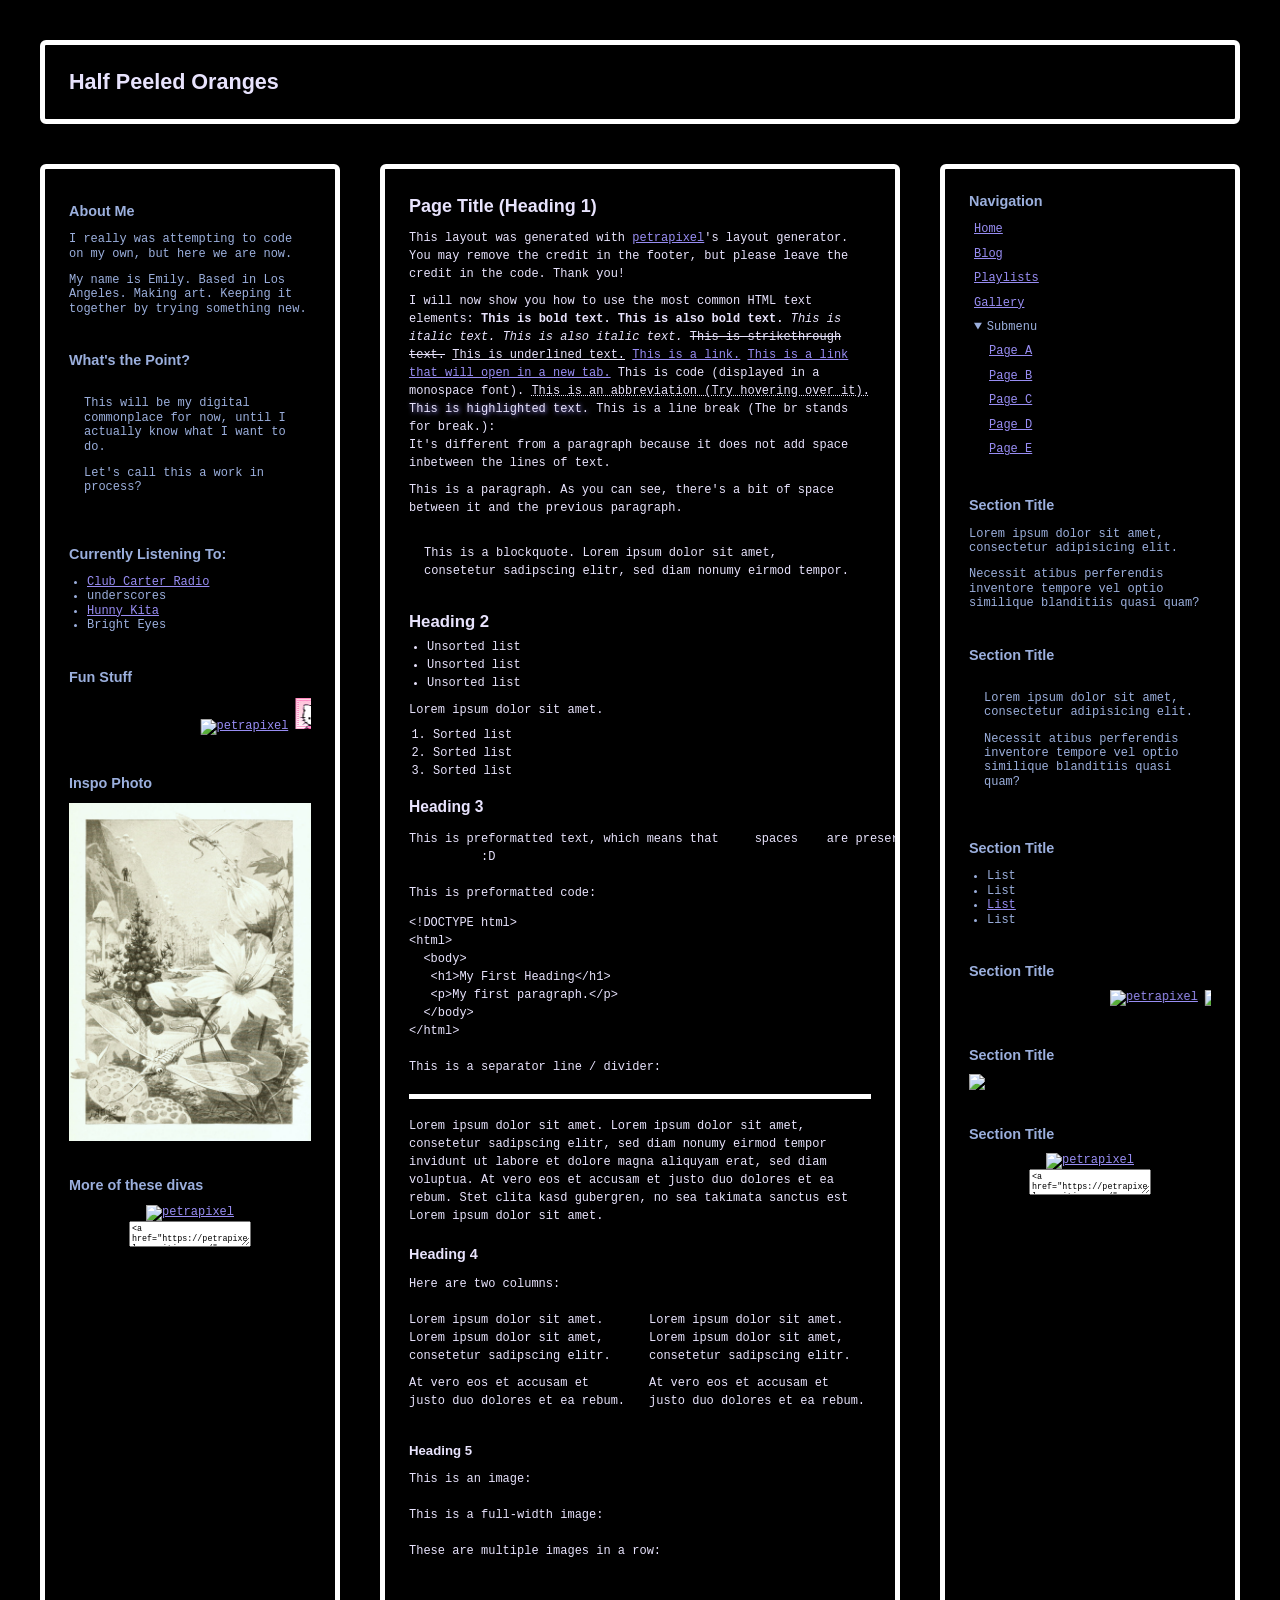
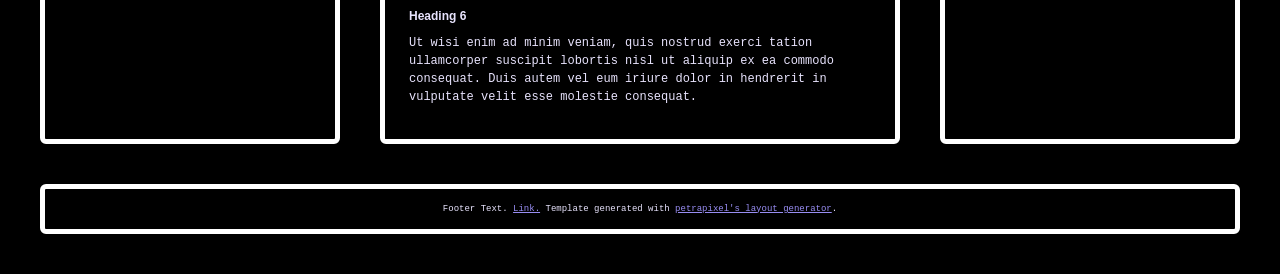
==== commit 64a19207: "git add ." ====
--- a/public/index.html
+++ b/public/index.html
@@ -161,9 +161,9 @@
         <div class="sidebar-section">
           <div class="sidebar-title">Section Title</div>
           <marquee>
-          	<a href="https://petrapixel.neocities.org/" target="_blank"><img src="https://petrapixel.neocities.org/assets/img/blinkies/blinkies/b%20(9).gif" alt="petrapixel"></a>
-          	<a href="https://petrapixel.neocities.org/" target="_blank"><img src="https://petrapixel.neocities.org/assets/img/blinkies/blinkies/deletetiktok.webp" alt="petrapixel"></a>
-          	<a href="https://petrapixel.neocities.org/" target="_blank"><img src="https://petrapixel.neocities.org/assets/img/blinkies/blinkies/b%20(12).gif" alt="petrapixel"></a>
+          	<a href="https://petrapixel.neocities.org/" target="_blank"><img src="https://cdn.jsdelivr.net/gh/petracoding/petrapixel.neocities.org@latest/public/img/linkback.gif" alt="petrapixel"></a>
+          	<a href="https://petrapixel.neocities.org/" target="_blank"><img src="https://cdn.jsdelivr.net/gh/petracoding/petrapixel.neocities.org@latest/public/img/linkback.gif" alt="petrapixel"></a>
+          	<a href="https://petrapixel.neocities.org/" target="_blank"><img src="https://cdn.jsdelivr.net/gh/petracoding/petrapixel.neocities.org@latest/public/img/linkback.gif" alt="petrapixel"></a>
           	<a href="https://petrapixel.neocities.org/" target="_blank"><img src="https://cdn.jsdelivr.net/gh/petracoding/petrapixel.neocities.org@latest/public/img/linkback.gif" alt="petrapixel"></a>
           </marquee>
         </div>
